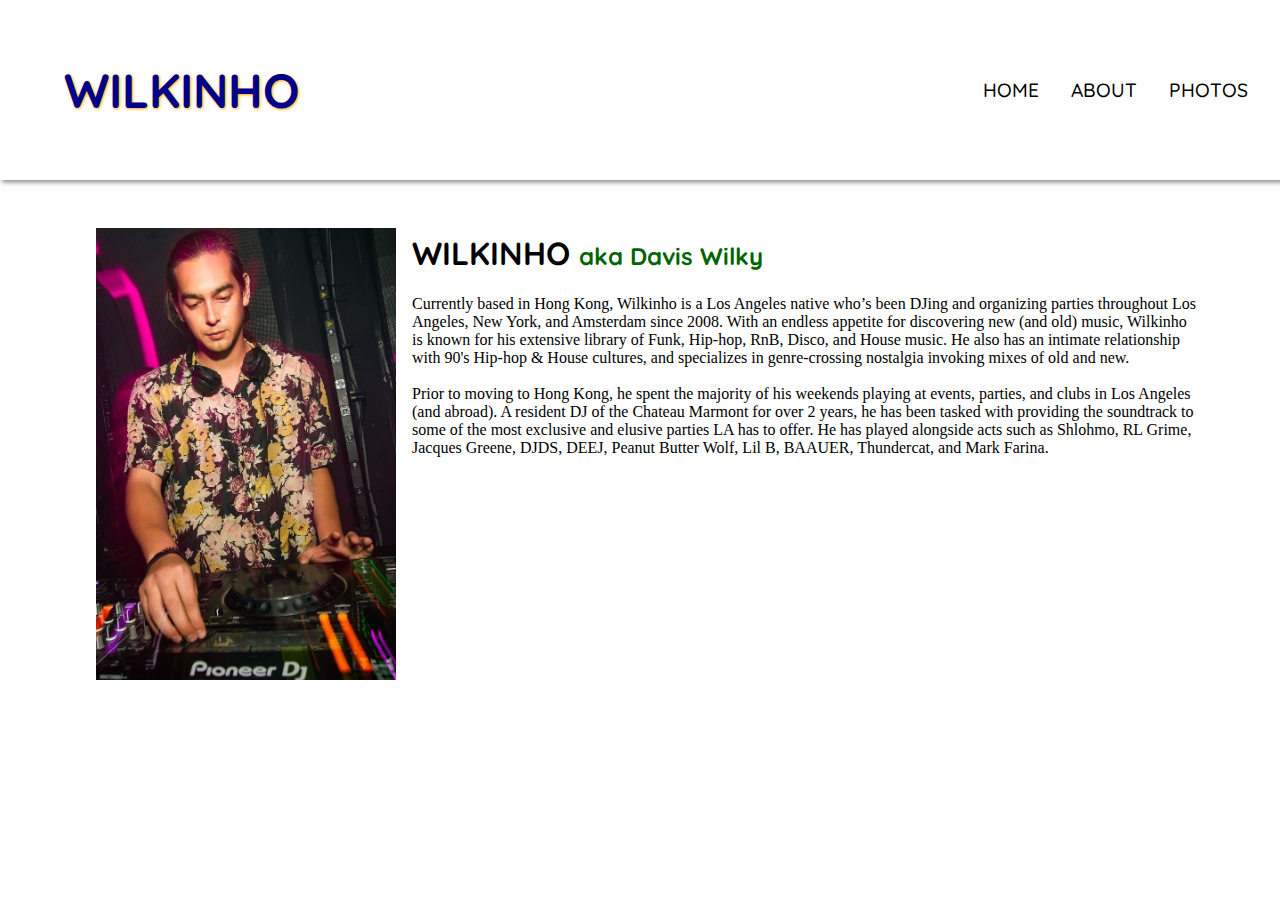
==== pages/about.html @ 2083d0f7 "Basic Layout" ====
<!DOCTYPE html>
<html>

<head>
    <link href="../../css/style.css" rel="stylesheet">
    <link rel="preconnect" href="https://fonts.gstatic.com">
    <link href="https://fonts.googleapis.com/css2?family=Quicksand:wght@400;500&display=swap" rel="stylesheet">
</head>

<body>
    <div class="header">
        <h1 class="logoName">WILKINHO</h1>
        <nav>
            <ul class="nav">
                <li><a href="index.html" class="homeBtn btn btn-active">Home</a></li>
                <li><a href="./about.html" class="aboutBtn btn">about</a></li>
                <li><a href="#" class="about btn">Photos</a></li>
            </ul>
        </nav>
    </div>

    <div class="bio-main">
        <img src="../images/IGNIS PHOTO 1.jpg" alt="Photo of Davis" class="bioPic" />
        <div class="container">
            <h1 class="bioTitle"> WILKINHO <span class="altText">aka Davis Wilky</span></h1>
            <p>Currently based in Hong Kong, Wilkinho is a Los Angeles native who’s been DJing and organizing parties
                throughout Los Angeles, New York, and Amsterdam since 2008. With an endless appetite for discovering new
                (and old) music, Wilkinho is known for his extensive library of Funk, Hip-hop, RnB, Disco, and House
                music. He also has an intimate relationship with 90's Hip-hop & House cultures, and specializes in
                genre-crossing nostalgia invoking mixes of old and new.
                <br>
                <br>
                Prior to moving to Hong Kong, he spent the majority of his weekends playing at events, parties, and
                clubs in Los Angeles (and abroad). A resident DJ of the Chateau Marmont for over 2 years, he has been
                tasked with providing the soundtrack to some of the most exclusive and elusive parties LA has to offer.
                He has played alongside acts such as Shlohmo, RL Grime, Jacques Greene, DJDS, DEEJ, Peanut Butter Wolf,
                Lil B, BAAUER, Thundercat, and Mark Farina. </p>
        </div>
    </div>
    </div>
</body>

</html>
---- css/style.css ----
body{
    margin: 0;
    height: 100vh;
}

.header{
    width:100%;
    text-align: center;
    margin: 0em;
    padding: 0 2rem;
    height: 20%;
    box-shadow: 2px 2px 5px grey;
    display: flex;
    font-size: 1.5rem;
    align-items: center;
    text-transform: uppercase;
    justify-content: space-between;
    background: white;
    background-size: cover;
    background-blend-mode: multiply;
    color: darkblue;
}

.nav{
    display: flex;
    justify-content: space-between;
    margin-right: 3rem;
}

.nav li{
    list-style-type: none;
    font-size: 1.2rem;
    font-family: 'Quicksand', sans-serif;
    font-weight: 500;
}

.btn{
    text-decoration: none;
    color: black;
    width: 1rem;
    margin:0 1rem;
    transition: text-shadow 1000ms;
}

.btn:hover{
    text-shadow:1px 1px 5px orange;
}

.logoName{
    text-shadow: 1px 1px 3px orange;
}

.soundcloud{
    margin: 1rem;
    box-shadow: 1px 1px 3px black;
}

.main-content{
    display: flex;
    justify-content: space-between;
}

.bio-main{
    display: flex;
    margin: 2rem 5rem;
}

/* style */

.bioPic{
    max-width: 300px;
    margin: 1rem;
    object-fit: cover;
}

.bioTitle{
    font-family: 'Quicksand';
}

.altText{
    font-size: 1.5rem;
    color: darkgreen;
}

.logoName{
    font-family: 'Quicksand';
    margin-left: 2rem;
}
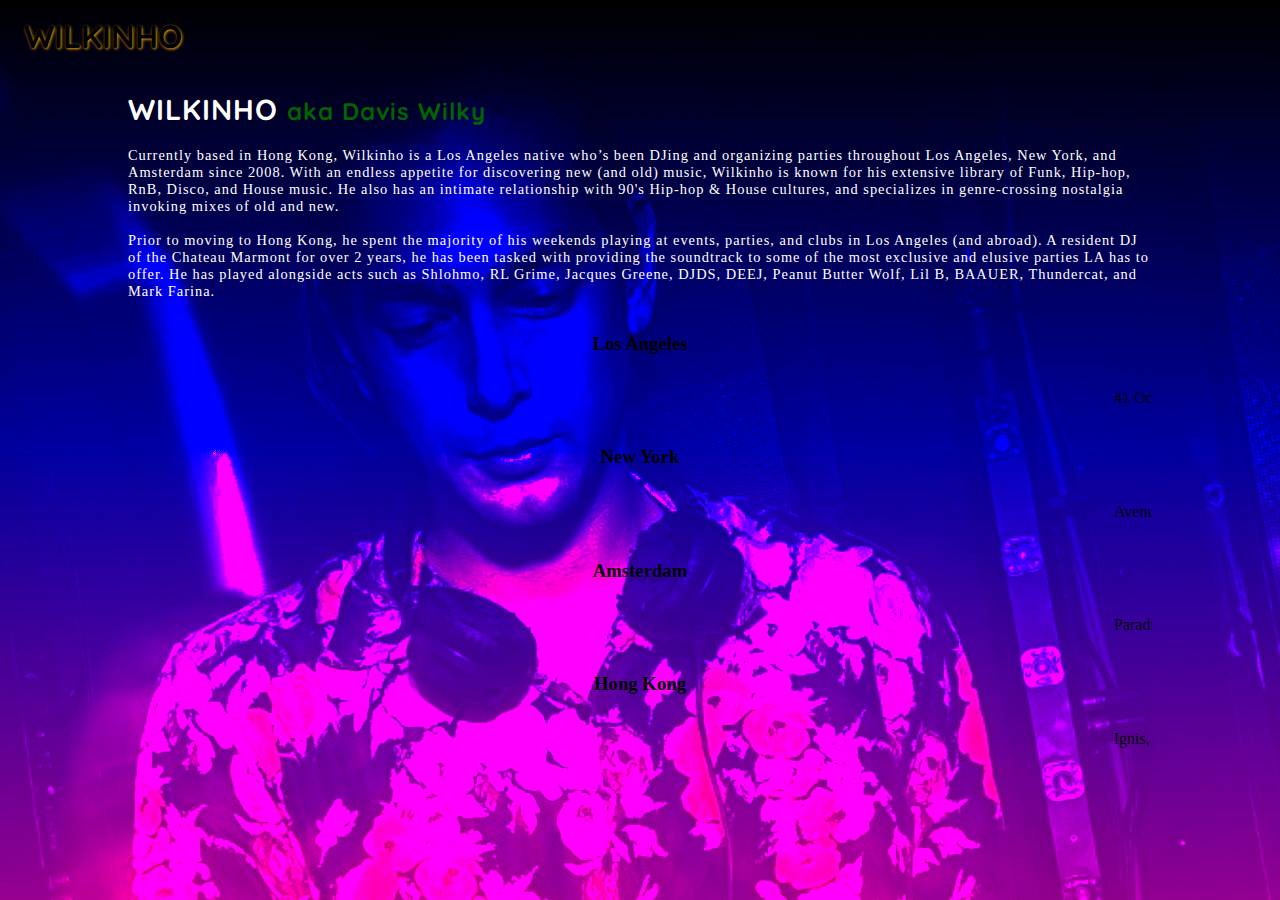
==== commit 91c93a61: "Adding Style" ====
--- a/pages/about.html
+++ b/pages/about.html
@@ -5,39 +5,96 @@
     <link href="../../css/style.css" rel="stylesheet">
     <link rel="preconnect" href="https://fonts.gstatic.com">
     <link href="https://fonts.googleapis.com/css2?family=Quicksand:wght@400;500&display=swap" rel="stylesheet">
+    <link rel="stylesheet" href="../css/marquee.css">
+    <link rel="stylesheet" href="https://cdnjs.cloudflare.com/ajax/libs/font-awesome/5.11.2/css/all.css"
+        integrity="sha256-46qynGAkLSFpVbEBog43gvNhfrOj+BmwXdxFgVK/Kvc=" crossorigin="anonymous" />
 </head>
 
 <body>
-    <div class="header">
+    <header>
         <h1 class="logoName">WILKINHO</h1>
-        <nav>
-            <ul class="nav">
+        <button class="nav-button"><i class="fa fa-bars" aria-hidden="true"></i></button>
+        <nav class="nav">
+            <ul class="nav__list">
                 <li><a href="index.html" class="homeBtn btn btn-active">Home</a></li>
-                <li><a href="./about.html" class="aboutBtn btn">about</a></li>
+                <li><a href="about.html" class="aboutBtn btn">about</a></li>
                 <li><a href="#" class="about btn">Photos</a></li>
             </ul>
         </nav>
+    </header>
+
+    <div class="main-content">
+        <div class="bio-main">
+            <div class="container">
+                <h1 class="bioTitle"> WILKINHO <span class="altText">aka Davis Wilky</span></h1>
+                <p>Currently based in Hong Kong, Wilkinho is a Los Angeles native who’s been DJing and organizing
+                    parties
+                    throughout Los Angeles, New York, and Amsterdam since 2008. With an endless appetite for discovering
+                    new
+                    (and old) music, Wilkinho is known for his extensive library of Funk, Hip-hop, RnB, Disco, and House
+                    music. He also has an intimate relationship with 90's Hip-hop & House cultures, and specializes in
+                    genre-crossing nostalgia invoking mixes of old and new.
+                    <br>
+                    <br>
+                    Prior to moving to Hong Kong, he spent the majority of his weekends playing at events, parties, and
+                    clubs in Los Angeles (and abroad). A resident DJ of the Chateau Marmont for over 2 years, he has
+                    been
+                    tasked with providing the soundtrack to some of the most exclusive and elusive parties LA has to
+                    offer.
+                    He has played alongside acts such as Shlohmo, RL Grime, Jacques Greene, DJDS, DEEJ, Peanut Butter
+                    Wolf,
+                    Lil B, BAAUER, Thundercat, and Mark Farina. </p>
+            </div>
+        </div>
+
+        <div class="marquee">
+            <h3>Los Angeles</h3>
+            <marquee direction="left" scrollamount="5" onmouseover="this.stop();" onmouseout="this.start();">
+                <div class="ticker-left">
+                    <p>
+                        41 Ocean Club | The Buffalo Club | Tenants Of The Trees | Skybar @ The Mondrian Sound Night Club
+                        | Girl
+                        At The White Horse | Breakmans Brewery | The Blind Barber White Rabbit |Bar Copa | Circle Bar |
+                        31Ten
+                        |The Brig |The London Hotel | Chateau Marmont | Bar Marmont | Copa D’Oro | Purple 33 |
+                        Wurstkuche | The
+                        Reserve | The Room (Santa Monica & West Hollywood)
+                        Out Of Order | Ma’Kai Lounge | On The Rox
+                    </p>
+                </div>
+            </marquee>
+            <h3>New York</h3>
+            <marquee direction="left" scrollamount="5" onmouseover="this.stop();" onmouseout="this.start();">
+                <div class="ticker-left">
+                    <p>
+                        Avenue, 1Oak, Up & Down, Tropical 128, White Noise, Monk Bar, The Swan, East Village Radio, 141
+                        Chrystie, W.I.P, The Jane Hotel, The Westway, Lit Lounge, The Flat, Kate’s Joint, Riff Raff,
+                        Affair,
+                        RNDV, 49 Grove, White Noise
+                    </p>
+                </div>
+            </marquee>
+            <h3>Amsterdam</h3>
+            <marquee direction="left" scrollamount="5" onmouseover="this.stop();" onmouseout="this.start();">
+                <div class="ticker-left">
+                    <p>
+                        Paradiso, Odeon Theatre, Cafe De Duivel, De Doos
+                        Coco's
+                    </p>
+                </div>
+            </marquee>
+            <h3>Hong Kong</h3>
+            <marquee direction="left" scrollamount="5" onmouseover="this.stop();" onmouseout="this.start();">
+                <div class="ticker-left">
+                    <p>
+                        Ignis, Ruby, Volar, Mudita, Paper Street
+                    </p>
+                </div>
+            </marquee>
+        </div>
     </div>
 
-    <div class="bio-main">
-        <img src="../images/IGNIS PHOTO 1.jpg" alt="Photo of Davis" class="bioPic" />
-        <div class="container">
-            <h1 class="bioTitle"> WILKINHO <span class="altText">aka Davis Wilky</span></h1>
-            <p>Currently based in Hong Kong, Wilkinho is a Los Angeles native who’s been DJing and organizing parties
-                throughout Los Angeles, New York, and Amsterdam since 2008. With an endless appetite for discovering new
-                (and old) music, Wilkinho is known for his extensive library of Funk, Hip-hop, RnB, Disco, and House
-                music. He also has an intimate relationship with 90's Hip-hop & House cultures, and specializes in
-                genre-crossing nostalgia invoking mixes of old and new.
-                <br>
-                <br>
-                Prior to moving to Hong Kong, he spent the majority of his weekends playing at events, parties, and
-                clubs in Los Angeles (and abroad). A resident DJ of the Chateau Marmont for over 2 years, he has been
-                tasked with providing the soundtrack to some of the most exclusive and elusive parties LA has to offer.
-                He has played alongside acts such as Shlohmo, RL Grime, Jacques Greene, DJDS, DEEJ, Peanut Butter Wolf,
-                Lil B, BAAUER, Thundercat, and Mark Farina. </p>
-        </div>
-    </div>
-    </div>
+<script src="index.js"></script>
 </body>
 
 </html>--- a/css/style.css
+++ b/css/style.css
@@ -1,88 +1,165 @@
-body{
+body {
     margin: 0;
-    height: 100vh;
+    width: 100%;
+    height: 100%;
+    box-sizing: border-box;
+    background: url(../images/IGNISPHOTO1.jpg), linear-gradient(to bottom, black, darkblue, purple)repeat fixed;
+    background-blend-mode: color-dodge;
+    background-size: cover;
 }
 
-.header{
-    width:100%;
-    text-align: center;
-    margin: 0em;
-    padding: 0 2rem;
-    height: 20%;
-    box-shadow: 2px 2px 5px grey;
+header {
     display: flex;
-    font-size: 1.5rem;
+    justify-content: space-between;
     align-items: center;
-    text-transform: uppercase;
-    justify-content: space-between;
-    background: white;
-    background-size: cover;
-    background-blend-mode: multiply;
-    color: darkblue;
+    padding: 1rem 1.5rem;
 }
 
-.nav{
-    display: flex;
-    justify-content: space-between;
-    margin-right: 3rem;
+.fa {
+    color: honeydew;
+    font-size: 1.8rem;
+    margin-top: .3rem;
+    transition: color 500ms;
+    transition: transform 250ms ease-in-out;
 }
 
-.nav li{
+.fa:hover {
+    color: palevioletred
+}
+
+.nav-open .fa {
+    transform: rotate(.625turn);
+}
+
+
+/* NAV BUTTON */
+.nav-button {
+    background: none;
+    border: none;
+    margin: 0;
+}
+
+.nav-button:hover,
+.nav-button:active,
+.nav-button:focus {
+    cursor: pointer;
+    color: hotpink;
+    background: none;
+    border: none;
+}
+
+.nav-open .nav {
+    transform: translateX(75%);
+}
+
+.nav {
+    position: fixed;
+    background: transparent;
+    color: whitesmoke;
+    opacity: .8;
+    top: 10%;
+    bottom: 0;
+    left: 0;
+    right: 0;
+    z-index: 100;
+
+    transform: translateX(100%);
+    transition: transform 250ms cubic-bezier(.5, 0, .5, 1);
+}
+
+.nav-open .nav {
+    transform: translateX(80%);
+}
+
+.nav__list {
+    list-style: none;
+    display: flex;
+    height: 50%;
+    flex-direction: column;
+    justify-content: space-evenly;
+    align-items: flex-start;
+    margin: 0;
+    padding: 0;
+}
+
+.nav li {
     list-style-type: none;
     font-size: 1.2rem;
     font-family: 'Quicksand', sans-serif;
     font-weight: 500;
 }
 
-.btn{
+.btn {
     text-decoration: none;
-    color: black;
+    color: white;
     width: 1rem;
-    margin:0 1rem;
+    margin: 0 1rem;
     transition: text-shadow 1000ms;
+    transition: color 500ms;
 }
 
-.btn:hover{
-    text-shadow:1px 1px 5px orange;
+.btn:hover {
+    text-shadow: 1px 1px 5px orange;
+    color: tomato;
 }
 
-.logoName{
+.logoName {
     text-shadow: 1px 1px 3px orange;
 }
 
-.soundcloud{
+.soundcloud {
+    display: none;
     margin: 1rem;
     box-shadow: 1px 1px 3px black;
 }
 
-.main-content{
+.main-content {
     display: flex;
-    justify-content: space-between;
+    flex-direction: column;
+    justify-content: flex-end;
+    align-items: center;
+    width: 80%;
+    margin: 0 auto;
 }
 
-.bio-main{
+.bio-main {
     display: flex;
-    margin: 2rem 5rem;
+    color: white;
+    letter-spacing: 1px;
+    font-size: .9rem;
 }
 
 /* style */
 
-.bioPic{
+
+
+.bioPic {
     max-width: 300px;
+    height: auto;
     margin: 1rem;
     object-fit: cover;
 }
 
-.bioTitle{
+.bioTitle {
     font-family: 'Quicksand';
 }
 
-.altText{
+.altText {
     font-size: 1.5rem;
     color: darkgreen;
 }
 
-.logoName{
+.logoName {
     font-family: 'Quicksand';
-    margin-left: 2rem;
-}+    margin: 0;
+}
+
+.ticker-left {
+    list-style-type: none;
+}
+
+.marquee h3 {
+    text-align: center;
+}
+
+/* Media Queries */